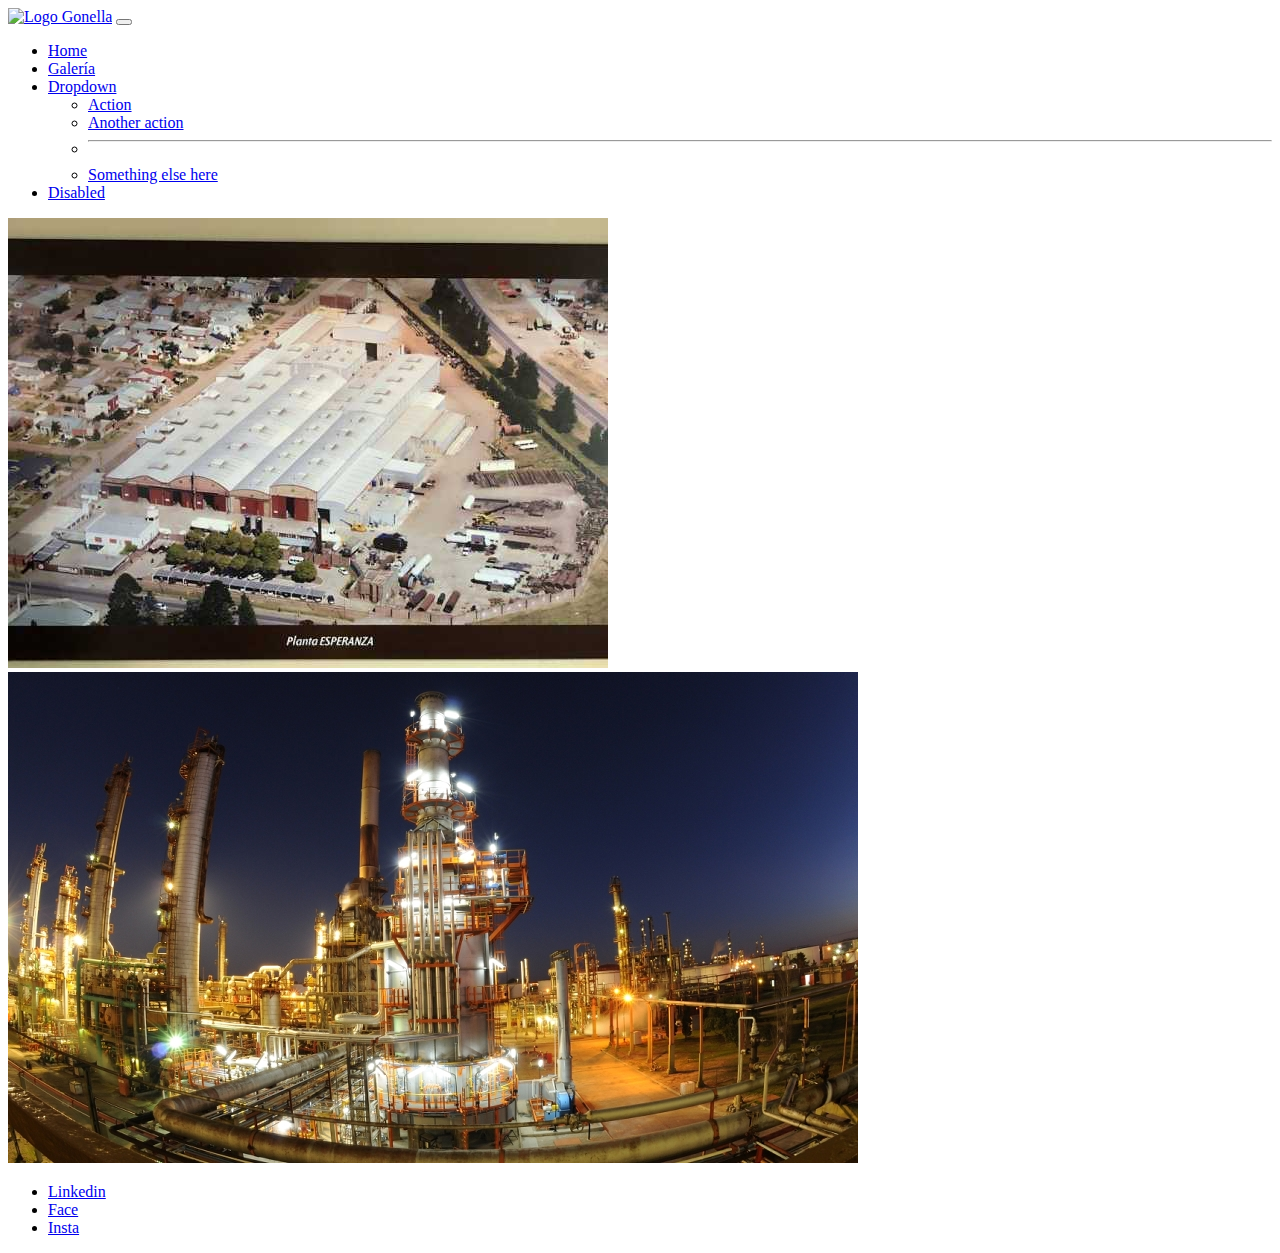
==== pages/Galería.html @ 7ea23f77 "agregue página de galería" ====
<!doctype html>
<html lang="en">

<head>
    <meta charset="utf-8">
    <meta name="viewport" content="width=device-width, initial-scale=1">
    <title>Bootstrap demo</title>
    <link href="https://cdn.jsdelivr.net/npm/bootstrap@5.2.0/dist/css/bootstrap.min.css" rel="stylesheet"
        integrity="sha384-gH2yIJqKdNHPEq0n4Mqa/HGKIhSkIHeL5AyhkYV8i59U5AR6csBvApHHNl/vI1Bx" crossorigin="anonymous">
    <link rel="stylesheet" href="./css/style.css">
</head>

<body>

    <header>
        <nav class="navbar navbar-expand-lg color-nav">
            <div class="container-fluid">
                <a class="navbar-brand" href="#"><img src="./Imagenes/logo.png" alt="Logo Gonella"></a>
                <button class="navbar-toggler" type="button" data-bs-toggle="collapse"
                    data-bs-target="#navbarSupportedContent" aria-controls="navbarSupportedContent"
                    aria-expanded="false" aria-label="Toggle navigation">
                    <span class="navbar-toggler-icon"></span>
                </button>
                <div class="collapse navbar-collapse" id="navbarSupportedContent">
                    <ul class="navbar-nav me-auto mx-auto mb-2 mb-lg-0">
                        <li class="nav-item">
                            <a class="nav-link active" aria-current="page" href="#">Home</a>
                        </li>
                        <li class="nav-item">
                            <a class="nav-link" href="#">Galería</a>
                        </li>
                        <li class="nav-item dropdown">
                            <a class="nav-link dropdown-toggle" href="#" role="button" data-bs-toggle="dropdown"
                                aria-expanded="false">
                                Dropdown
                            </a>
                            <ul class="dropdown-menu">
                                <li><a class="dropdown-item" href="#">Action</a></li>
                                <li><a class="dropdown-item" href="#">Another action</a></li>
                                <li>
                                    <hr class="dropdown-divider">
                                </li>
                                <li><a class="dropdown-item" href="#">Something else here</a></li>
                            </ul>
                        </li>
                        <li class="nav-item">
                            <a class="nav-link" href="#">Disabled</a>
                        </li>
                    </ul>

                </div>
            </div>
        </nav>
    </header>
    <main>
        <img src="../Imagenes/fabrica.jpg" class="rounded float-start" alt="Fábrica">
        <img src="../Imagenes/hornojpg.jpg" class="rounded float-end" alt="Horno">
    </main>

    <footer class="pt-5 bg-dark bg-gradient">
        <section>
            <ul class="nav justify-content-center">
                <li class="nav-item">
                    <a href="#">Linkedin</a>
                </li>
                <li class="nav-item">
                    <a href="#">Face</a>
                </li>
                <li class="nav-item">
                    <a href="#">Insta</a>
                </li>
            </ul>
        </section>
    </footer>

    <script src="https://cdn.jsdelivr.net/npm/bootstrap@5.2.0/dist/js/bootstrap.bundle.min.js"
        integrity="sha384-A3rJD856KowSb7dwlZdYEkO39Gagi7vIsF0jrRAoQmDKKtQBHUuLZ9AsSv4jD4Xa"
        crossorigin="anonymous"></script>
</body>

</html>
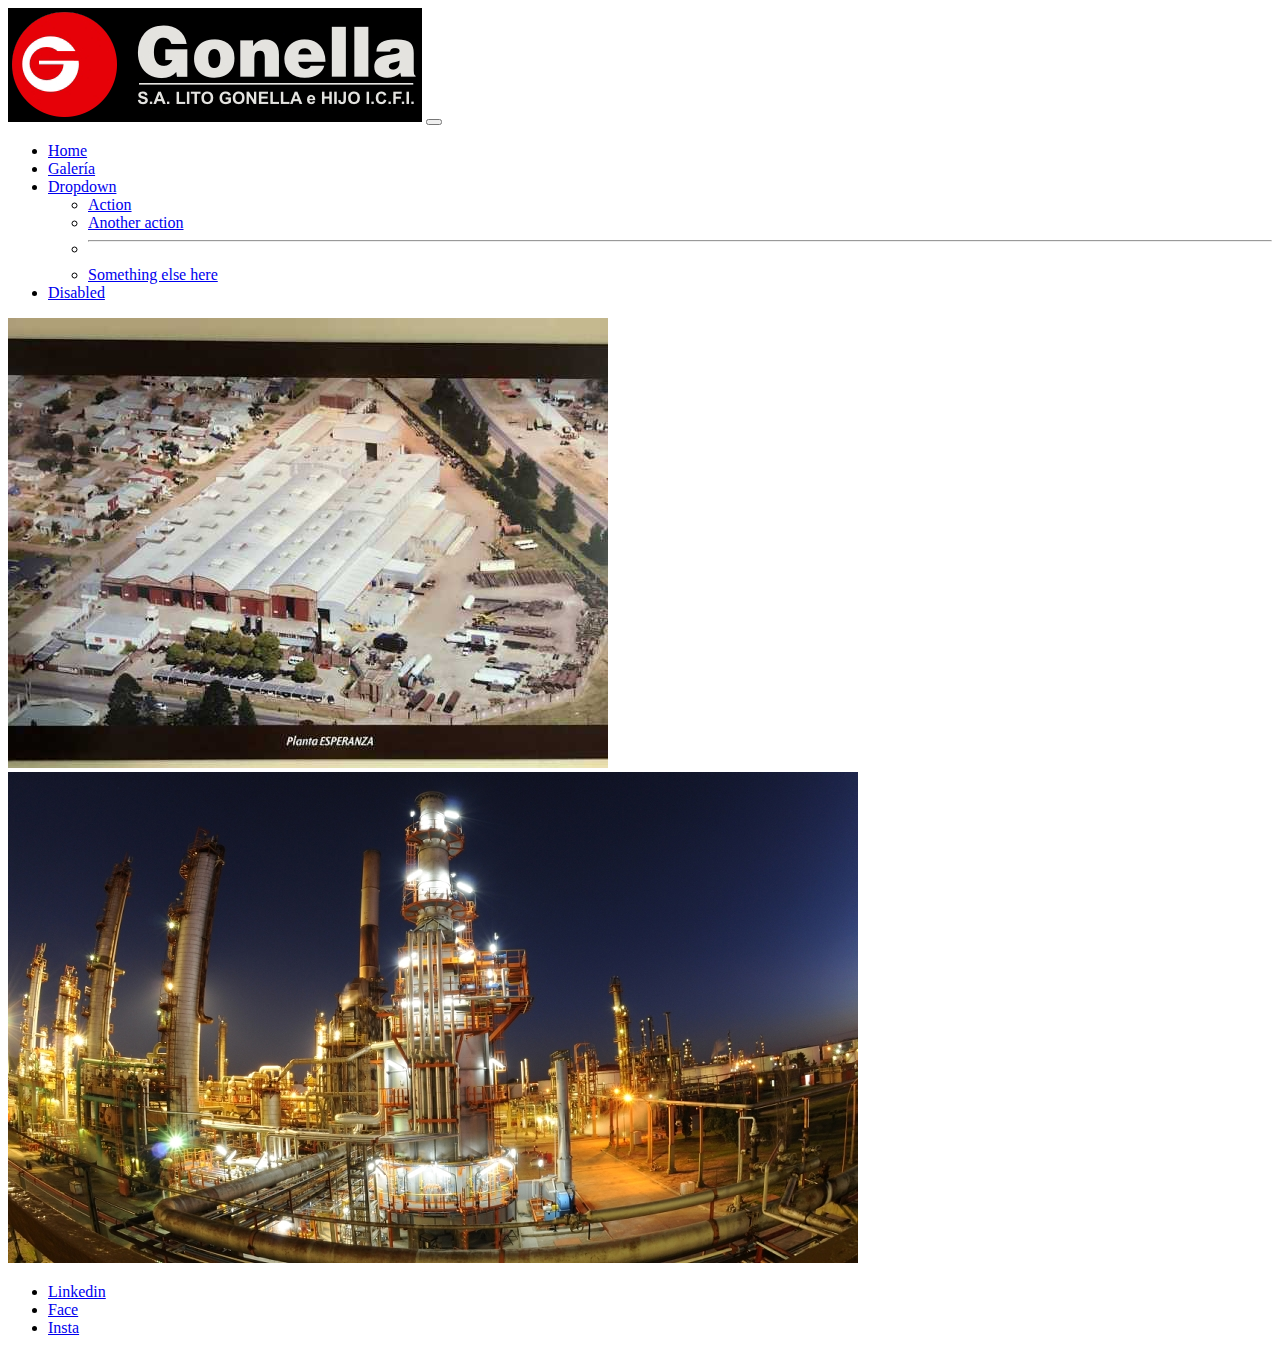
==== commit ccab5a4e: "corregí error en imágen logo en página" ====
--- a/pages/Galería.html
+++ b/pages/Galería.html
@@ -15,7 +15,7 @@
     <header>
         <nav class="navbar navbar-expand-lg color-nav">
             <div class="container-fluid">
-                <a class="navbar-brand" href="#"><img src="./Imagenes/logo.png" alt="Logo Gonella"></a>
+                <a class="navbar-brand" href="#"><img src="../Imagenes/logo.png" alt="Logo Gonella"></a>
                 <button class="navbar-toggler" type="button" data-bs-toggle="collapse"
                     data-bs-target="#navbarSupportedContent" aria-controls="navbarSupportedContent"
                     aria-expanded="false" aria-label="Toggle navigation">
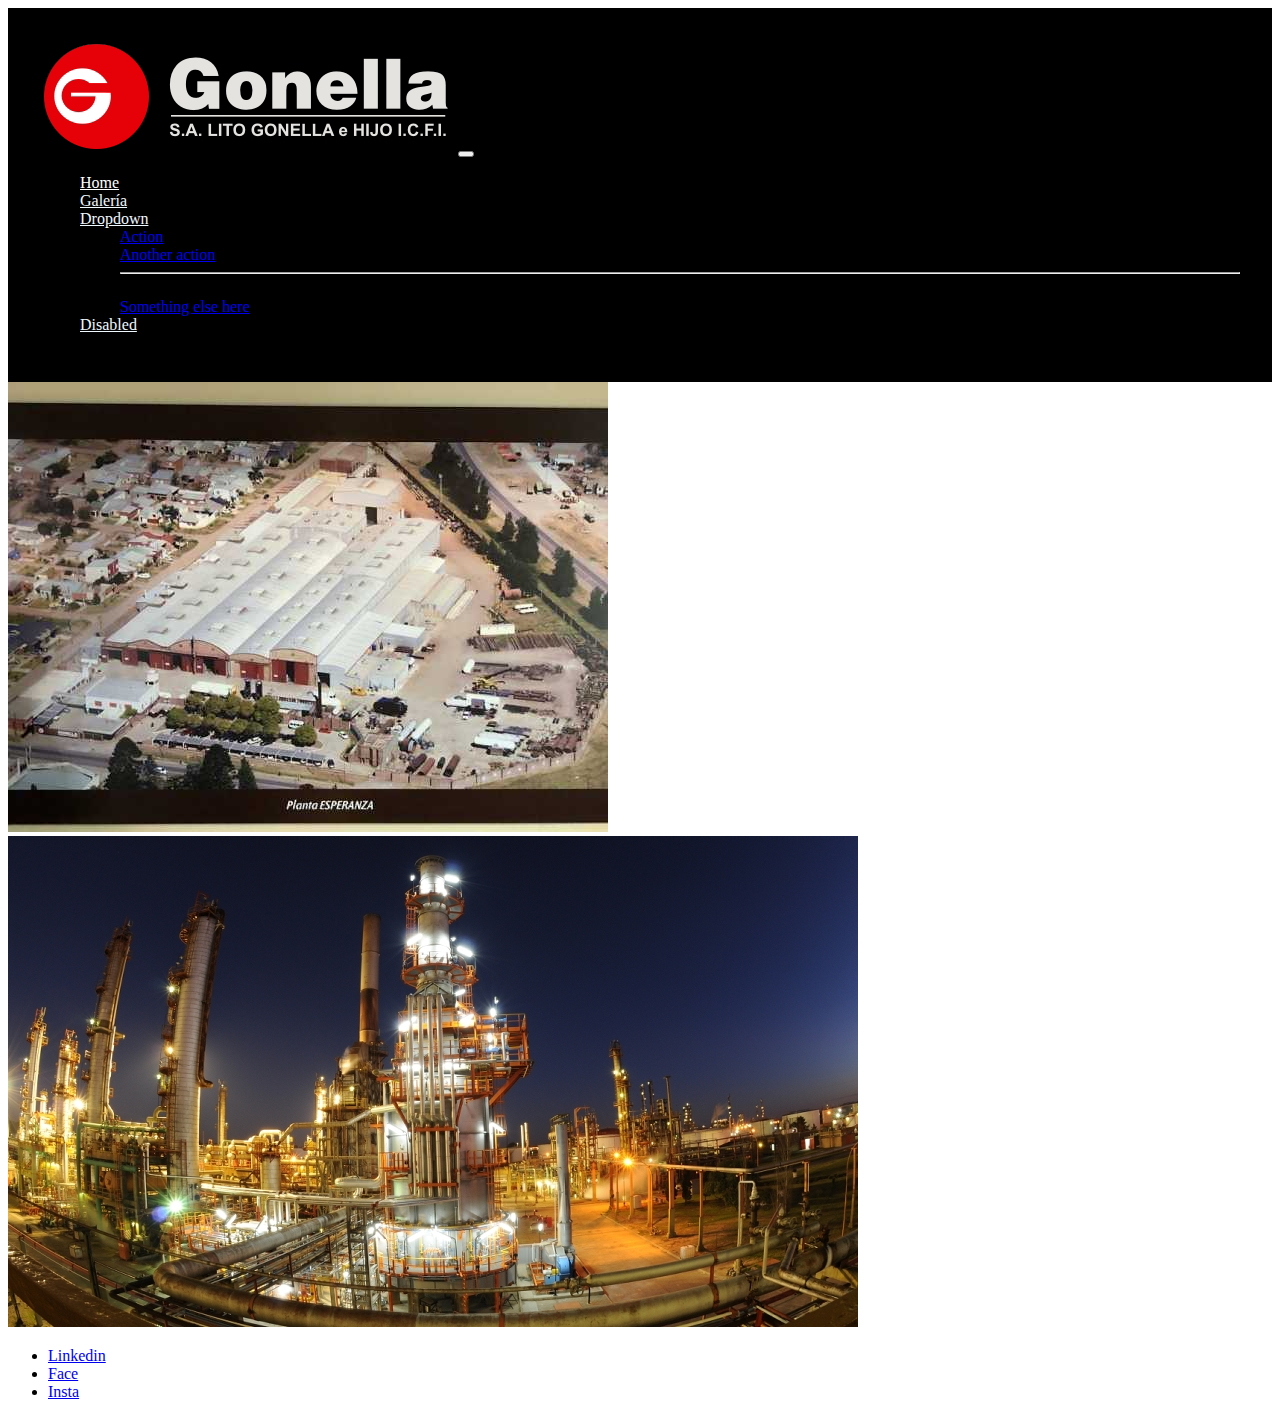
==== commit 35e8544e: "agregue estilo css a página" ====
--- a/pages/Galería.html
+++ b/pages/Galería.html
@@ -7,7 +7,7 @@
     <title>Bootstrap demo</title>
     <link href="https://cdn.jsdelivr.net/npm/bootstrap@5.2.0/dist/css/bootstrap.min.css" rel="stylesheet"
         integrity="sha384-gH2yIJqKdNHPEq0n4Mqa/HGKIhSkIHeL5AyhkYV8i59U5AR6csBvApHHNl/vI1Bx" crossorigin="anonymous">
-    <link rel="stylesheet" href="./css/style.css">
+    <link rel="stylesheet" href="../css/style.css">
 </head>
 
 <body>
--- a/css/style.css
+++ b/css/style.css
@@ -0,0 +1,38 @@
+h1{
+    font-size: 3rem;
+}
+
+.color-boton{
+    background-color: rgb(159, 35, 190);
+    color: black;
+}
+
+.btn:hover {
+    color: var(--bs-btn-hover-color);
+    background-color: rgb(235, 13, 61);
+    border-color: var(--bs-btn-hover-border-color);
+}
+.navbar{
+    padding: 2rem;
+}
+.color-nav{
+    background-color: black;
+    
+}
+.nav-link{
+    color: aliceblue;
+}
+.navbar-nav .nav-link.active, .navbar-nav .show>.nav-link {
+    color: white;
+}
+.nav-link.disabled {
+    color: white;
+}
+.carousel-padre{
+    width: 50vw;
+    margin: 0 auto;
+    padding: 10px;
+}
+.row{
+    justify-content: space-around;
+}
